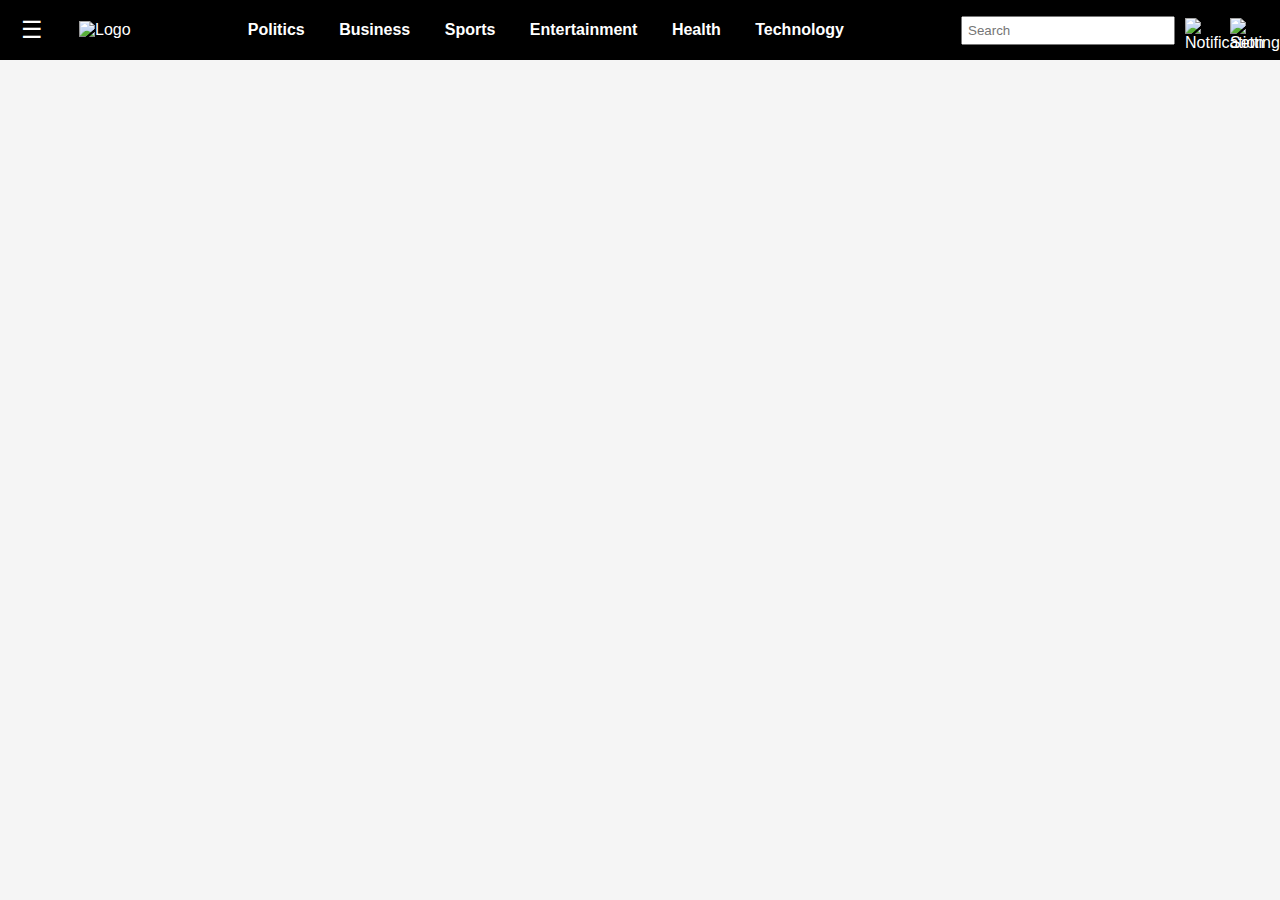
==== homepage.html @ 965cb06c "Comment Feature Added" ====
<!DOCTYPE html>
<html lang="en">
<head>
    <meta charset="UTF-8">
    <meta name="viewport" content="width=device-width, initial-scale=1.0">
    <title>NewsYork Homepage</title>
    <link rel="stylesheet" href="homepagestyle.css">
</head>
<body>
    <header>
        <div class="left-header">
            <button id="toggle-sidebar">☰</button>
            <div class="logo">
                <img src="/logo.jpg" alt="Logo" width="40">
            </div>
        </div>
        <nav class="top-nav">
            <a href="#" onclick="fetchNews('politics')">Politics</a>
            <a href="#" onclick="fetchNews('business')">Business</a>
            <a href="#" onclick="fetchNews('sports')">Sports</a>
            <a href="#" onclick="fetchNews('entertainment')">Entertainment</a>
            <a href="#" onclick="fetchNews('health')">Health</a>
            <a href="#" onclick="fetchNews('technology')">Technology</a>
        </nav>
        <div class="search-bar">
            <input type="text" id="search-input" placeholder="Search" onkeypress="searchNews(event)">
        </div>
        <div class="user-profile">
            <div class="bell-icon">
                <img src="/bell-regular-24.png" alt="Notification" width="25">
            </div>
            <div class="settings-icon">
                <img src="/cog-solid-24.png" alt="Settings" width="25">
            </div>
        </div>
    </header>

    <aside class="sidebar" id="sidebar">
        <ul>
            <li><a href="#">Home</a></li>
            <li><a href="#">Trivia</a></li>
            <li><a href="#">People's Voice</a></li>
            <li><a href="#">Submissions</a></li>
            <li><a href="#">Bookmarks</a></li>
            <li><a href="#">Editorial Guidelines</a></li>
            <li><a href="#">About Us</a></li>
            <li><a href="#">Privacy & Security</a></li>
        </ul>
    </aside>

    <div class="overlay" id="overlay"></div>

    <main>
        <section id="news-container">
            <!-- Example News Article -->
            <!-- News articles will be dynamically added here -->
        </section>
    </main>

    <script src="api.js"></script>
    <script src="script.js"></script>
</body>
</html>
---- homepagestyle.css ----
/* General page layout */
body {
    font-family: Arial, sans-serif;
    margin: 0;
    padding: 0;
    background-color: #f5f5f5;
}

header {
    display: flex;
    justify-content: space-between;
    align-items: center;
    background-color: black;
    padding: 15px;
    color: white;
    position: relative;
    z-index: 10;
}

.left-header {
    display: flex;
    align-items: center;
}

#toggle-sidebar {
    background-color: black;
    color: white;
    border: none;
    font-size: 24px;
    cursor: pointer;
    margin-right: 20px;
}

.logo img {
    margin-left: 10px;
}

.top-nav {
    flex-grow: 1;
    text-align: center;
}

.top-nav a {
    margin: 0 15px;
    color: white;
    text-decoration: none;
    font-weight: bold;
}

.top-nav a:hover {
    text-decoration: underline;
}

.search-bar input {
    padding: 5px;
    width: 200px;
}

.user-profile {
    display: flex;
    align-items: center;
}

.bell-icon, .settings-icon {
    width: 25px;
    height: 25px;
    margin: 0 10px;
}

/* Sidebar Styles */
.sidebar {
    width: 200px;
    background-color: #f4f4f4;
    height: 100vh;
    position: fixed;
    top: 40px;
    left: -220px;
    transition: left 0.3s ease;
    padding-top: 20px;
    z-index: 5;
}

.sidebar ul {
    list-style-type: none;
    padding: 0;
}

.sidebar ul li {
    padding: 15px;
    text-align: left;
}

.sidebar ul li a {
    color: black;
    text-decoration: none;
    font-size: 16px;
}

.sidebar ul li a:hover {
    background-color: #ddd;
}

.overlay {
    position: fixed;
    top: 0;
    left: 0;
    width: 100%;
    height: 100vh;
    background-color: rgba(0, 0, 0, 0.5);
    display: none;
    z-index: 4;
}

/* BBC-like News section */
main {
    padding: 20px;
}

#news-container {
    display: grid;
    grid-template-columns: repeat(auto-fill, minmax(300px, 1fr));
    gap: 20px;
    padding: 20px;
}

.article {
    background-color: white;
    border: 1px solid #ccc;
    padding: 15px;
    box-shadow: 0 2px 8px rgba(0, 0, 0, 0.1);
    display: flex;
    flex-direction: column;
    justify-content: space-between;
}

.article img {
    max-width: 100%;
    height: auto;
    margin-bottom: 10px;
}

.article h3 {
    font-size: 1.2rem;
    margin-bottom: 10px;
}

.article p {
    font-size: 1rem;
    margin-bottom: 15px;
}

.article a {
    color: #007bff;
    text-decoration: none;
    font-weight: bold;
}

.article a:hover {
    text-decoration: underline;
}

/* General news options styling */
.news-options {
    display: flex;
    justify-content: space-between;
    margin-top: 10px;
}

.news-options button {
    padding: 5px 10px;
    border: none;
    cursor: pointer;
    background-color: #f0f0f0;
    color: #333;
    border-radius: 5px;
}

.news-options button:hover {
    background-color: #ddd;
}

/* Adjust layout to keep it aligned with your existing design */
.article .news-options {
    margin-top: 15px;
    padding: 10px 0;
    border-top: 1px solid #ccc;
    display: flex;
    justify-content: space-around;
    background-color: #f9f9f9;
}

.upvote, .downvote, .discuss, .share {
    font-size: 14px;
    background-color: white;
    padding: 8px;
    border-radius: 4px;
    border: 1px solid #ccc;
    cursor: pointer;
    transition: background-color 0.2s ease;
}

.upvote:hover, .downvote:hover, .discuss:hover, .share:hover {
    background-color: #f1f1f1;
}

/* Styling for the upvote/downvote buttons */
.vote-container {
    display: flex;
    align-items: center;
    gap: 5px;
}

.vote-container button {
    font-size: 18px;
    background: none;
    border: none;
    color: #555;
    cursor: pointer;
}

.vote-container button:hover {
    color: #007bff;
}

.vote-container .vote-count {
    font-size: 16px;
    font-weight: bold;
    color: #333;
}

/* Styling for comments section */
.comments-section {
    margin-top: 15px;
    background-color: #f9f9f9;
    padding: 10px;
    border-radius: 5px;
    border: 1px solid #ccc;
}

.comments-section textarea {
    width: 95%;
    padding: 8px;
    border-radius: 5px;
    border: 1px solid #ccc;
    margin-bottom: 10px;
}

.comments-section button {
    background-color: #007bff;
    color: white;
    border: none;
    padding: 5px 10px;
    border-radius: 5px;
    cursor: pointer;
}

.comments-section button:hover {
    background-color: #0056b3;
}

.comments-list {
    list-style: none;
    padding: 0;
    margin: 10px 0 0;
}

.comments-list li {
    background: #f1f1f1;
    margin-bottom: 5px;
    padding: 5px 10px;
    border-radius: 5px;
}

/* Comment Dialog Styles */
.comment-dialog {
    position: fixed;
    top: 50%;
    left: 50%;
    transform: translate(-50%, -50%);
    background: white;
    border-radius: 8px;
    box-shadow: 0 4px 8px rgba(0, 0, 0, 0.2);
    z-index: 1000;
    width: 90%;
    max-width: 500px;
    padding: 20px;
    animation: fadeIn 0.3s ease-in-out;
}

.comment-dialog-content {
    position: relative;
}

.close-dialog {
    position: absolute;
    top: 10px;
    right: 10px;
    cursor: pointer;
    font-size: 20px;
    color: #999;
    font-weight: bold;
}

.close-dialog:hover {
    color: #333;
}

.comments-list {
    margin-top: 10px;
    list-style: none;
    padding: 0;
    max-height: 150px;
    overflow-y: auto;
    border-top: 1px solid #ccc;
    padding-top: 10px;
}

.comments-list li {
    margin-bottom: 10px;
    padding: 5px 10px;
    background: #f4f4f4;
    border-radius: 5px;
}

@keyframes fadeIn {
    from {
        opacity: 0;
    }
    to {
        opacity: 1;
    }
}
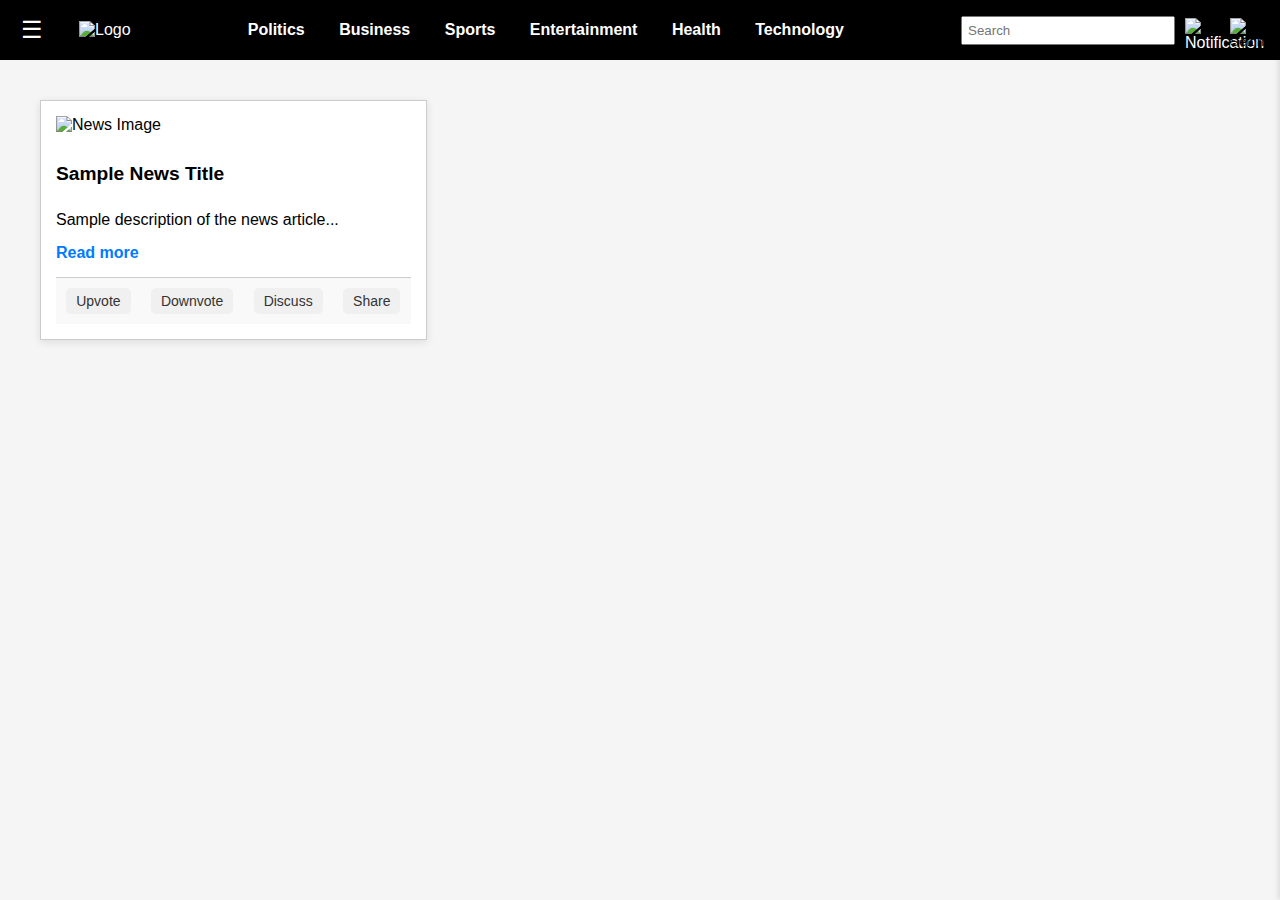
==== commit 71902c61: "FINAL CHANGES AND PARITY CHECK" ====
--- a/homepage.html
+++ b/homepage.html
@@ -11,7 +11,7 @@
         <div class="left-header">
             <button id="toggle-sidebar">☰</button>
             <div class="logo">
-                <img src="/logo.jpg" alt="Logo" width="40">
+                <img src="images/logo.jpg" alt="Logo" width="40">
             </div>
         </div>
         <nav class="top-nav">
@@ -27,24 +27,26 @@
         </div>
         <div class="user-profile">
             <div class="bell-icon">
-                <img src="/bell-regular-24.png" alt="Notification" width="25">
+                <img src="images/bell-regular-24.png" alt="Notification" width="25">
             </div>
             <div class="settings-icon">
-                <img src="/cog-solid-24.png" alt="Settings" width="25">
+                <button id="settings-button" style="background: none; border: none; cursor: pointer;">
+                    <img src="images/cog-solid-24.png" alt="Settings" width="25">
+                </button>
             </div>
         </div>
     </header>
 
     <aside class="sidebar" id="sidebar">
         <ul>
-            <li><a href="#">Home</a></li>
-            <li><a href="#">Trivia</a></li>
-            <li><a href="#">People's Voice</a></li>
-            <li><a href="#">Submissions</a></li>
-            <li><a href="#">Bookmarks</a></li>
-            <li><a href="#">Editorial Guidelines</a></li>
-            <li><a href="#">About Us</a></li>
-            <li><a href="#">Privacy & Security</a></li>
+            <li><a href="homepage.html">Home</a></li>
+            <li><a href="trivia.html">Trivia</a></li>
+            <li><a href="peoplevoice.html">People's Voice</a></li>
+            <li><a href="submissions.html">Submissions</a></li>
+            <li><a href="bookmarks.html">Bookmarks</a></li>
+            <li><a href="editorialguidelines.html">Editorial Guidelines</a></li>
+            <li><a href="aboutus.html">About Us</a></li>
+            <li><a href="privacysecurity.html">Privacy & Security</a></li>
         </ul>
     </aside>
 
@@ -52,14 +54,39 @@
 
     <main>
         <section id="news-container">
-            <!-- Example News Article -->
-            <!-- News articles will be dynamically added here -->
+            <!-- News articles will be inserted here -->
+            <div class="article">
+                <img src="/news-image.jpg" alt="News Image">
+                <h3>Sample News Title</h3>
+                <p>Sample description of the news article...</p>
+                <a href="#">Read more</a>
+
+                <!-- Added Section for Upvote, Downvote, Comment, Share -->
+                <div class="news-options">
+                    <button class="upvote">Upvote</button>
+                    <button class="downvote">Downvote</button>
+                    <button class="discuss">Discuss</button>
+                    <button class="share">Share</button>
+                </div>
+            </div>
         </section>
     </main>
+
+    <!-- Settings Sidebar -->
+    <div class="settings-sidebar" id="settings-sidebar">
+        <div class="settings-header">
+            <button class="back-arrow">←</button>
+            <span>Settings</span>
+        </div>
+        <div class="settings-options">
+            <a href="profile.html" class="settings-option">User Profile Settings</a>
+            <a href="settings.html" class="settings-option">General Settings</a>
+            <a href="signup.html" class="settings-option" id="logout-button">Log Out</a>
+        </div>
+    </div>
+    <div class="settings-overlay" id="settings-overlay"></div>
 
     <script src="api.js"></script>
     <script src="script.js"></script>
 </body>
-</html>
-
-
+</html>--- a/homepagestyle.css
+++ b/homepagestyle.css
@@ -330,6 +330,226 @@
         opacity: 1;
     }
 }
-
-
-
+/* Add these new styles to your existing homepagestyle.css file */
+
+/* Settings Sidebar Styles */
+.settings-sidebar {
+    position: fixed;
+    right: -250px;
+    top: 0;
+    width: 250px;
+    height: 100vh;
+    background-color: #f4f4f4;
+    box-shadow: -2px 0 5px rgba(0,0,0,0.1);
+    transition: right 0.3s ease;
+    z-index: 1000;
+}
+
+.settings-sidebar.active {
+    right: 0;
+}
+
+.settings-header {
+    background-color: black;
+    color: white;
+    padding: 15px 20px;
+    display: flex;
+    align-items: center;
+    gap: 15px;
+}
+
+.back-arrow {
+    background: none;
+    border: none;
+    color: white;
+    font-size: 20px;
+    cursor: pointer;
+    padding: 5px;
+}
+
+.settings-options {
+    padding: 20px 0;
+}
+
+.settings-option {
+    padding: 15px 20px;
+    cursor: pointer;
+    transition: background-color 0.3s;
+    display: block;
+    text-decoration: none;
+    color: black;
+    font-size: 16px;
+}
+
+.settings-option:hover {
+    background-color: #ddd;
+}
+
+.settings-overlay {
+    position: fixed;
+    top: 0;
+    left: 0;
+    width: 100%;
+    height: 100vh;
+    background-color: rgba(0, 0, 0, 0.5);
+    display: none;
+    z-index: 999;
+}
+
+/* Update existing styles */
+.settings-icon button {
+    background: none;
+    border: none;
+    cursor: pointer;
+    padding: 0;
+}
+
+.settings-icon button:focus {
+    outline: none;
+}
+/* Add these styles to your existing homepagestyle.css */
+
+.trivia-header {
+    padding: 20px;
+    background: white;
+    margin-bottom: 20px;
+    border-radius: 5px;
+    box-shadow: 0 2px 4px rgba(0,0,0,0.1);
+}
+
+.trivia-nav {
+    display: flex;
+    flex-direction: column;
+    gap: 10px;
+    margin-bottom: 20px;
+}
+
+.category-row {
+    display: flex;
+    gap: 10px;
+    justify-content: center;
+    flex-wrap: wrap;
+}
+
+.category-btn {
+    padding: 10px 20px;
+    border: none;
+    border-radius: 4px;
+    background-color: #f0f0f0;
+    cursor: pointer;
+    transition: all 0.2s;
+    font-weight: 500;
+}
+
+.category-btn:hover {
+    background-color: #e0e0e0;
+    transform: translateY(-1px);
+}
+
+.category-btn.active {
+    background-color: #007bff;
+    color: white;
+}
+
+.trivia-stats {
+    background: #f8f9fa;
+    border-radius: 4px;
+    padding: 15px;
+    margin-top: 20px;
+}
+
+.stats-panel {
+    display: flex;
+    justify-content: space-around;
+    flex-wrap: wrap;
+    gap: 20px;
+}
+
+.stats-item {
+    text-align: center;
+}
+
+.stats-label {
+    font-size: 0.9em;
+    color: #666;
+    display: block;
+    margin-bottom: 5px;
+}
+
+.trivia-card {
+    position: relative;
+}
+
+.difficulty-badge {
+    position: absolute;
+    top: 10px;
+    right: 10px;
+    padding: 4px 8px;
+    border-radius: 4px;
+    font-size: 0.8em;
+    font-weight: bold;
+    text-transform: uppercase;
+}
+
+.difficulty-badge.easy {
+    background: #d4edda;
+    color: #155724;
+}
+
+.difficulty-badge.medium {
+    background: #fff3cd;
+    color: #856404;
+}
+
+.difficulty-badge.hard {
+    background: #f8d7da;
+    color: #721c24;
+}
+
+.question-text {
+    font-size: 1.1em;
+    margin: 15px 0;
+    color: #333;
+}
+
+.options-container {
+    display: grid;
+    grid-template-columns: repeat(2, 1fr);
+    gap: 10px;
+    margin: 15px 0;
+}
+
+.option-button {
+    padding: 12px;
+    border: 1px solid #ddd;
+    border-radius: 4px;
+    background: white;
+    cursor: pointer;
+    transition: all 0.2s;
+    font-size: 0.95em;
+}
+
+.option-button:hover:not(:disabled) {
+    background: #f0f0f0;
+    transform: translateY(-1px);
+}
+.bookmark {
+    font-size: 20px;
+    background: none;
+    border: none;
+    cursor: pointer;
+    padding: 0 5px;
+}
+
+.remove-bookmark {
+    background: #ff4444;
+    color: white;
+    border: none;
+    padding: 8px 16px;
+    border-radius: 4px;
+    cursor: pointer;
+}
+
+.remove-bookmark:hover {
+    background: #cc0000;
+}
